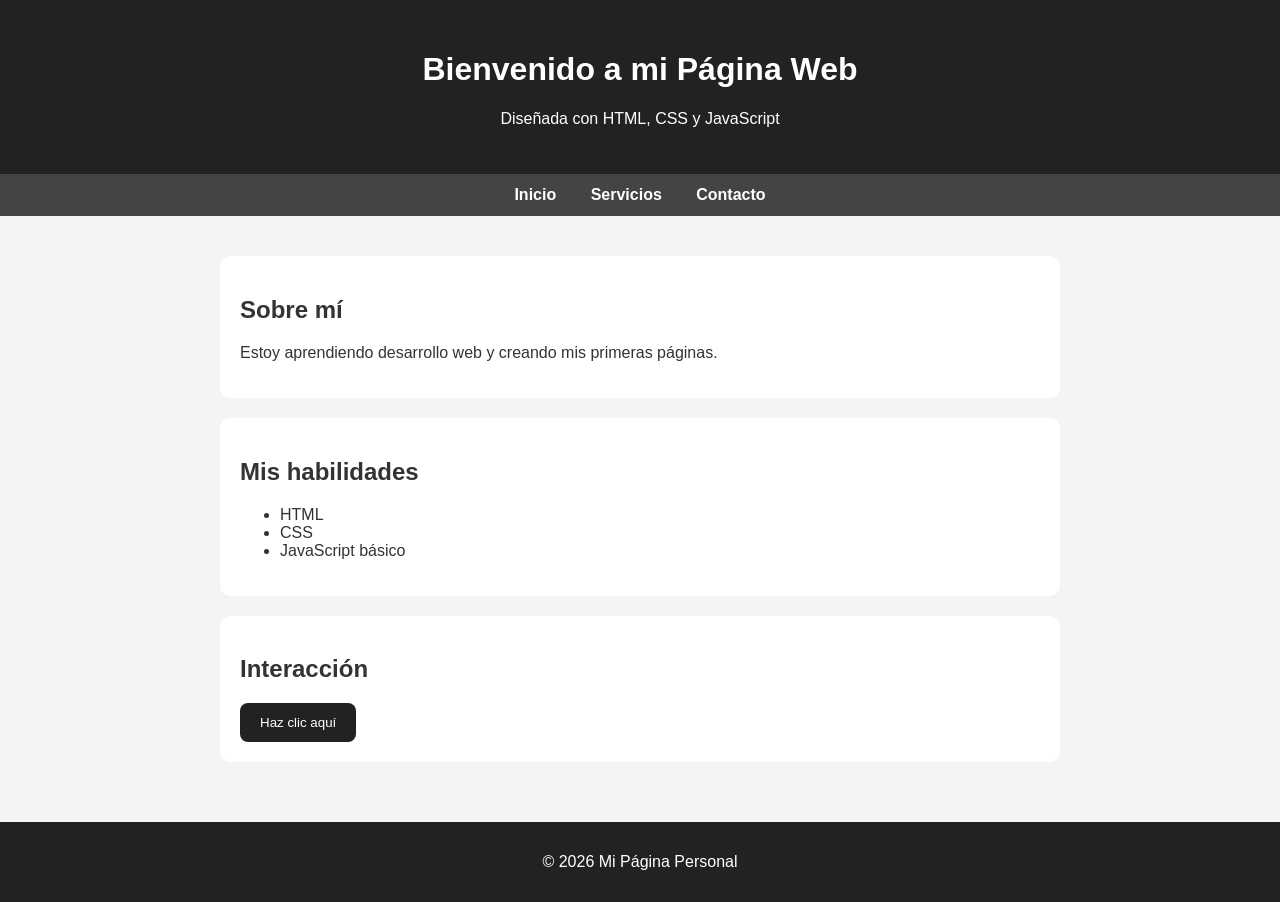
==== INDEX.HTML/INDEX.HTML @ f2a47ae8 "Primer commit" ====
<!DOCTYPE html>
<html lang="es">
<head>
    <meta charset="UTF-8">
    <meta name="viewport" content="width=device-width, initial-scale=1.0">
    <title>Mi Página Mejorada</title>
    <style>
        body {
            font-family: Arial, sans-serif;
            margin: 0;
            padding: 0;
            background: #f4f4f4;
            color: #333;
        }

        header {
            background: #222;
            color: white;
            text-align: center;
            padding: 30px;
        }

        nav {
            background: #444;
            text-align: center;
            padding: 12px;
        }

        nav a {
            color: white;
            text-decoration: none;
            margin: 15px;
            font-weight: bold;
        }

        main {
            padding: 20px;
        }

        section {
            background: white;
            margin: 20px auto;
            padding: 20px;
            max-width: 800px;
            border-radius: 10px;
        }

        button {
            background: #222;
            color: white;
            border: none;
            padding: 12px 20px;
            cursor: pointer;
            border-radius: 8px;
        }

        button:hover {
            background: #555;
        }

        footer {
            text-align: center;
            padding: 15px;
            background: #222;
            color: white;
            margin-top: 20px;
        }
    </style>
</head>
<body>

    <header>
        <h1>Bienvenido a mi Página Web</h1>
        <p>Diseñada con HTML, CSS y JavaScript</p>
    </header>

    <nav>
        <a href="#">Inicio</a>
        <a href="#">Servicios</a>
        <a href="#">Contacto</a>
    </nav>

    <main>
        <section>
            <h2>Sobre mí</h2>
            <p>Estoy aprendiendo desarrollo web y creando mis primeras páginas.</p>
        </section>

        <section>
            <h2>Mis habilidades</h2>
            <ul>
                <li>HTML</li>
                <li>CSS</li>
                <li>JavaScript básico</li>
            </ul>
        </section>

        <section>
            <h2>Interacción</h2>
            <button onclick="saludar()">Haz clic aquí</button>
        </section>
    </main>

    <footer>
        <p>&copy; 2026 Mi Página Personal</p>
    </footer>

    <script>
        function saludar() {
            alert("Gracias por visitar mi página");
        }
    </script>

</body>
</html>
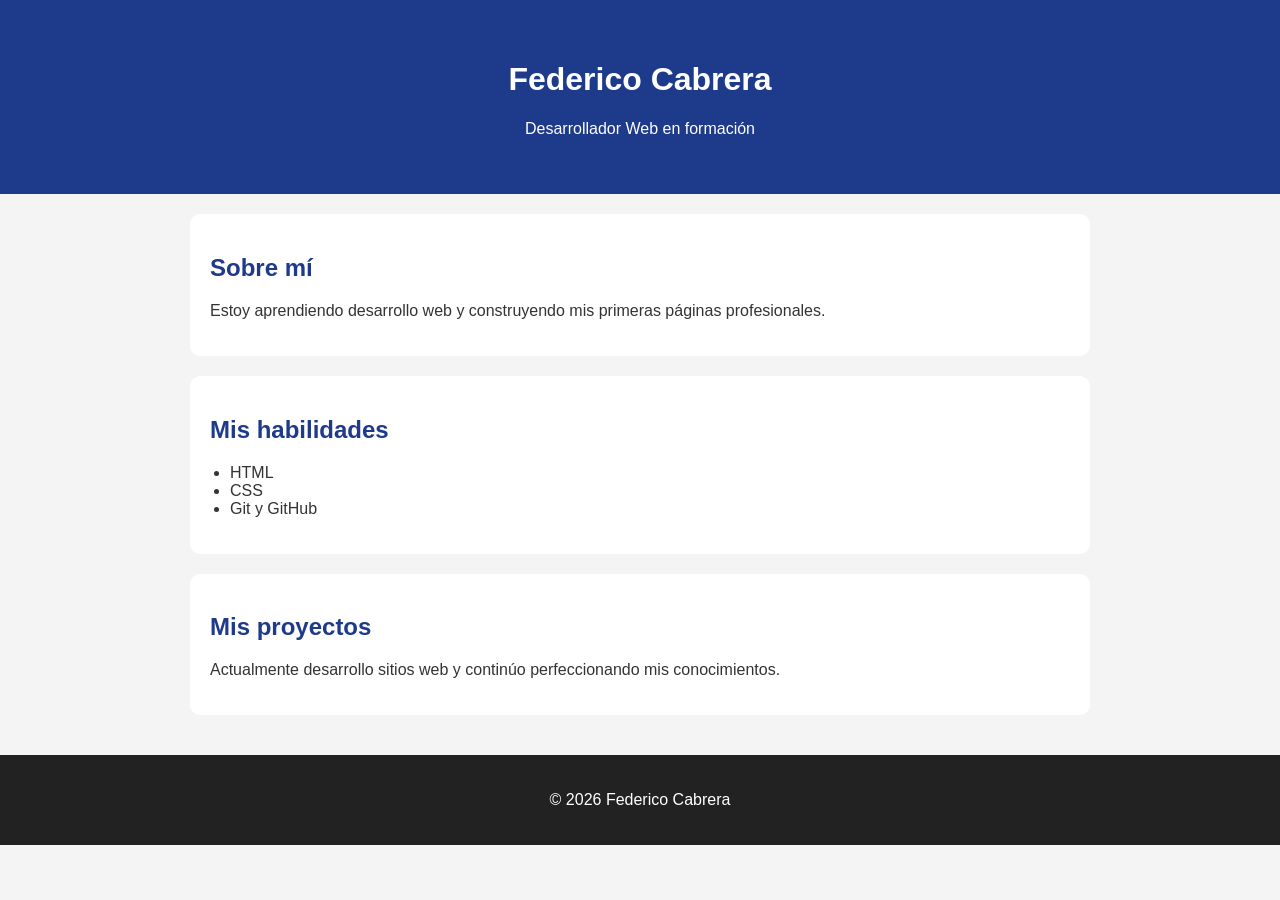
==== commit 0a5ddd42: "Actualicé html y css" ====
--- a/INDEX.HTML/INDEX.HTML
+++ b/INDEX.HTML/INDEX.HTML
@@ -3,87 +3,20 @@
 <head>
     <meta charset="UTF-8">
     <meta name="viewport" content="width=device-width, initial-scale=1.0">
-    <title>Mi Página Mejorada</title>
-    <style>
-        body {
-            font-family: Arial, sans-serif;
-            margin: 0;
-            padding: 0;
-            background: #f4f4f4;
-            color: #333;
-        }
-
-        header {
-            background: #222;
-            color: white;
-            text-align: center;
-            padding: 30px;
-        }
-
-        nav {
-            background: #444;
-            text-align: center;
-            padding: 12px;
-        }
-
-        nav a {
-            color: white;
-            text-decoration: none;
-            margin: 15px;
-            font-weight: bold;
-        }
-
-        main {
-            padding: 20px;
-        }
-
-        section {
-            background: white;
-            margin: 20px auto;
-            padding: 20px;
-            max-width: 800px;
-            border-radius: 10px;
-        }
-
-        button {
-            background: #222;
-            color: white;
-            border: none;
-            padding: 12px 20px;
-            cursor: pointer;
-            border-radius: 8px;
-        }
-
-        button:hover {
-            background: #555;
-        }
-
-        footer {
-            text-align: center;
-            padding: 15px;
-            background: #222;
-            color: white;
-            margin-top: 20px;
-        }
-    </style>
+    <title>Mi Página Personal</title>
+    <link rel="stylesheet" href="style.css">
 </head>
 <body>
 
     <header>
-        <h1>Bienvenido a mi Página Web</h1>
-        <p>Diseñada con HTML, CSS y JavaScript</p>
+        <h1>Federico Cabrera</h1>
+        <p>Desarrollador Web en formación</p>
     </header>
-
-    <nav>
-        <a href="#">Inicio</a>
-        <a href="#">Servicios</a>
-        <a href="#">Contacto</a>
-    </nav>
 
     <main>
         <section>
             <h2>Sobre mí</h2>
-            <p>Estoy aprendiendo desarrollo web y creando mis primeras páginas.</p>
+            <p>Estoy aprendiendo desarrollo web y construyendo mis primeras páginas profesionales.</p>
         </section>
 
         <section>
@@ -91,25 +24,19 @@
             <ul>
                 <li>HTML</li>
                 <li>CSS</li>
-                <li>JavaScript básico</li>
+                <li>Git y GitHub</li>
             </ul>
         </section>
 
         <section>
-            <h2>Interacción</h2>
-            <button onclick="saludar()">Haz clic aquí</button>
+            <h2>Mis proyectos</h2>
+            <p>Actualmente desarrollo sitios web y continúo perfeccionando mis conocimientos.</p>
         </section>
     </main>
 
     <footer>
-        <p>&copy; 2026 Mi Página Personal</p>
+        <p>&copy; 2026 Federico Cabrera</p>
     </footer>
-
-    <script>
-        function saludar() {
-            alert("Gracias por visitar mi página");
-        }
-    </script>
 
 </body>
 </html>
--- a/INDEX.HTML/style.css
+++ b/INDEX.HTML/style.css
@@ -0,0 +1,41 @@
+body {
+    font-family: Arial, sans-serif;
+    margin: 0;
+    background: #f4f4f4;
+    color: #333;
+}
+
+header {
+    background: #1e3a8a;
+    color: white;
+    text-align: center;
+    padding: 40px 20px;
+}
+
+main {
+    max-width: 900px;
+    margin: 0 auto;
+    padding: 20px;
+}
+
+section {
+    background: white;
+    margin-bottom: 20px;
+    padding: 20px;
+    border-radius: 10px;
+}
+
+h2 {
+    color: #1e3a8a;
+}
+
+ul {
+    padding-left: 20px;
+}
+
+footer {
+    text-align: center;
+    padding: 20px;
+    background: #222;
+    color: white;
+}
